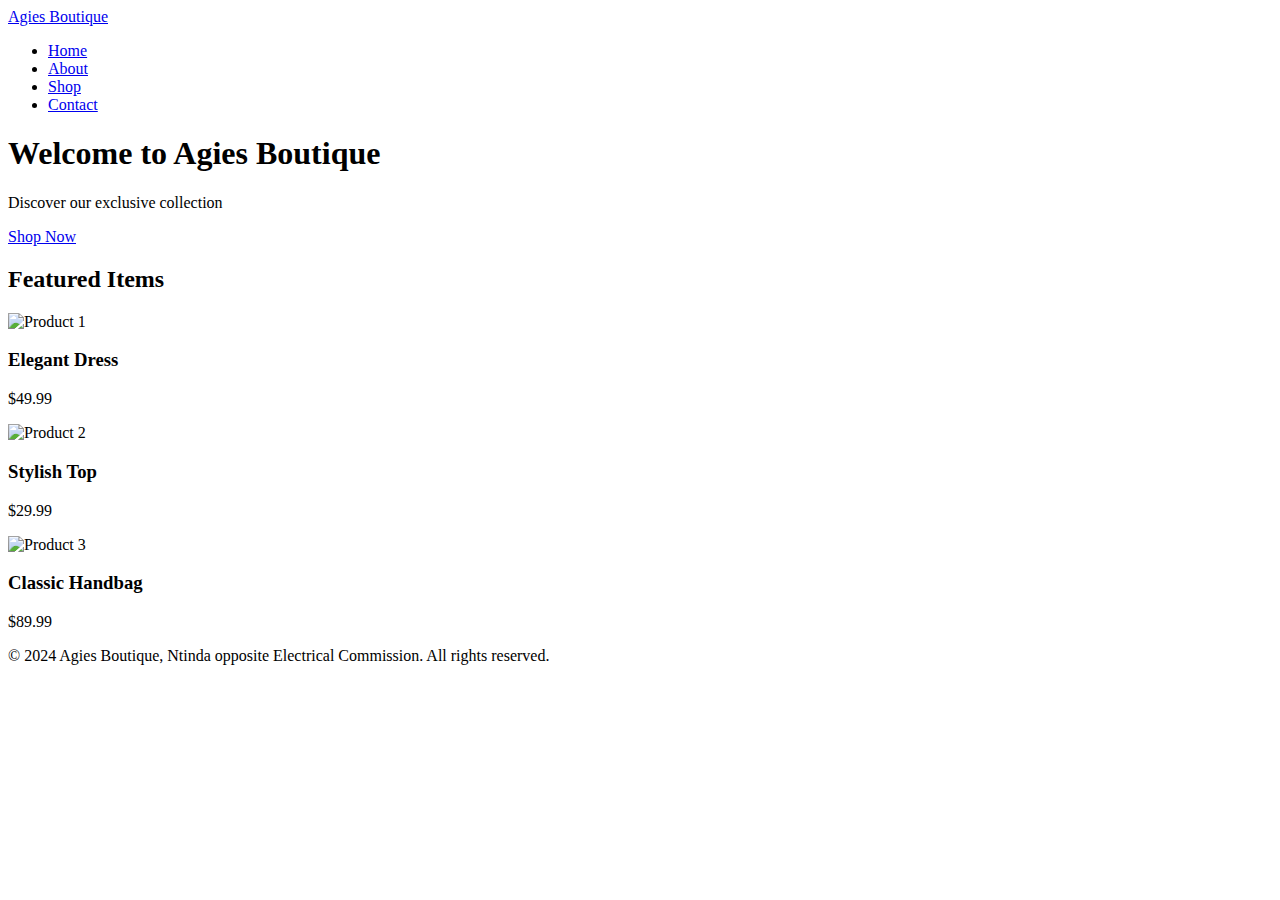
==== index.html @ c1473d37 "Home page" ====
<!DOCTYPE html>
<html lang="en">
<head>
  <meta charset="UTF-8">
  <meta name="viewport" content="width=device-width, initial-scale=1.0">
  <title>Agies Boutique - Home</title>
  <link rel="stylesheet" href="styles.css">
</head>
<body>
  <header>
    <nav>
      <a href="index.html" class="logo">Agies Boutique</a>
      <ul>
        <li><a href="index.html">Home</a></li>
        <li><a href="about.html">About</a></li>
        <li><a href="shop.html">Shop</a></li>
        <li><a href="contact.html">Contact</a></li>
      </ul>
    </nav>
  </header>

  <main>
    <section class="hero fade-in">
      <h1>Welcome to Agies Boutique</h1>
      <p>Discover our exclusive collection</p>
      <a href="shop.html" class="button">Shop Now</a>
    </section>

    <section class="featured fade-in">
      <h2>Featured Items</h2>
      <div class="product-gallery">
        <div class="product-card">
          <img src="path/to/your-image.jpg" alt="Product 1">
          <h3>Elegant Dress</h3>
          <p>$49.99</p>
        </div>
        <div class="product-card">
          <img src="path/to/your-image.jpg" alt="Product 2">
          <h3>Stylish Top</h3>
          <p>$29.99</p>
        </div>
        <div class="product-card">
          <img src="path/to/your-image.jpg" alt="Product 3">
          <h3>Classic Handbag</h3>
          <p>$89.99</p>
        </div>
      </div>
    </section>
  </main>

  <footer>
    <p>&copy; 2024 Agies Boutique, Ntinda opposite Electrical Commission. All rights reserved.</p>
  </footer>

  <script src="js/scripts.js"></script>
</body>
</html>
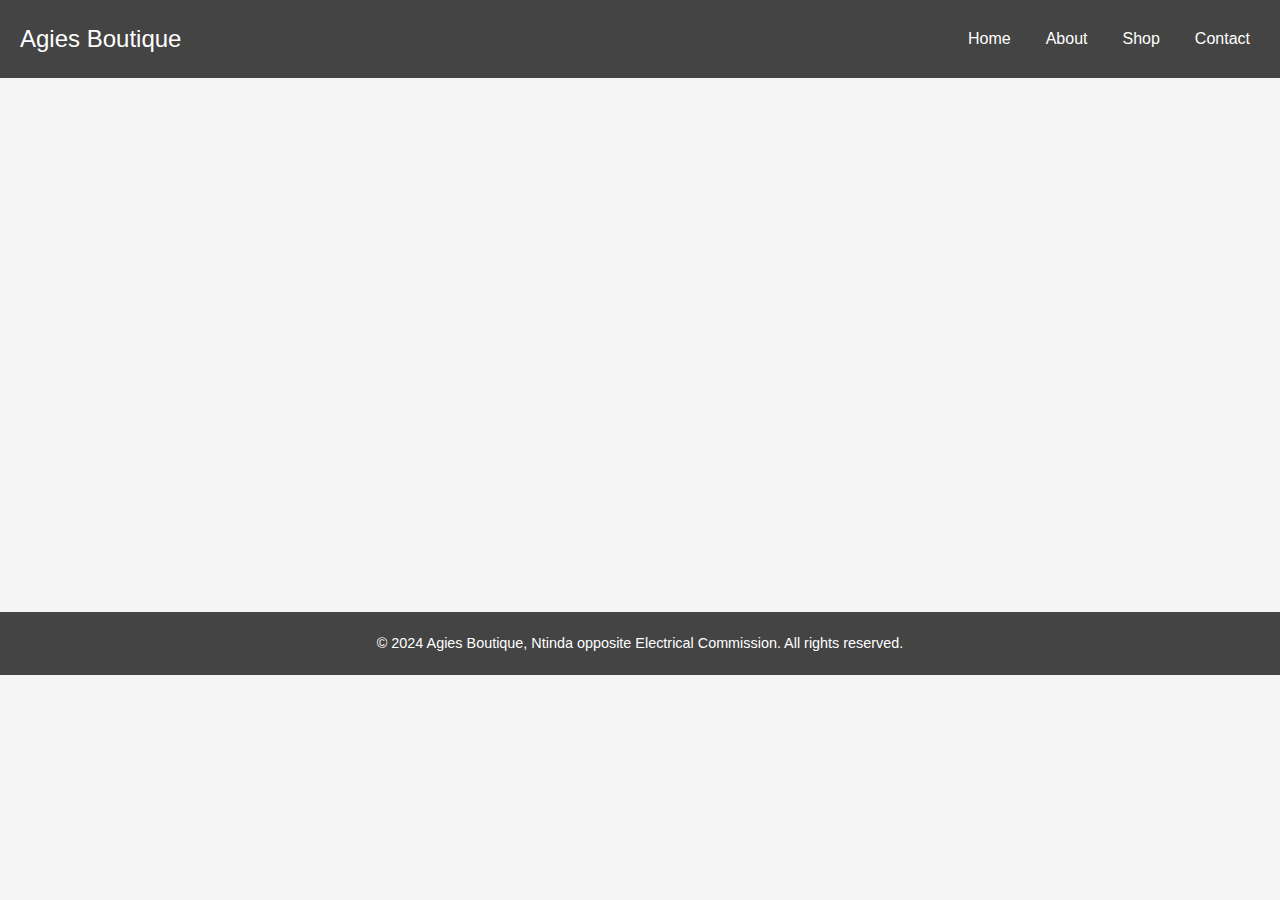
==== commit 3db5285e: "Update index.html" ====
--- a/index.html
+++ b/index.html
@@ -30,7 +30,7 @@
       <h2>Featured Items</h2>
       <div class="product-gallery">
         <div class="product-card">
-          <img src="path/to/your-image.jpg" alt="Product 1">
+          <img src="https://shoprevelry.com/cdn/shop/files/poppy-floral-print-chiffon_sky-blue-multi-bouquet_lifestyle_main-featured.png?v=1726101111" alt="Product 1">
           <h3>Elegant Dress</h3>
           <p>$49.99</p>
         </div>
--- a/styles.css
+++ b/styles.css
@@ -0,0 +1,214 @@
+/* General Reset */
+* {
+  margin: 0;
+  padding: 0;
+  box-sizing: border-box;
+}
+
+body {
+  font-family: Arial, sans-serif;
+  color: #333;
+  line-height: 1.6;
+  background-color: #f5f5f5;
+}
+
+/* Header & Navigation */
+header nav {
+  display: flex;
+  justify-content: space-between;
+  align-items: center;
+  padding: 20px;
+  background-color: #444;
+  position: sticky;
+  top: 0;
+  z-index: 1000;
+}
+
+header nav .logo {
+  color: #fff;
+  font-size: 24px;
+  text-decoration: none;
+}
+
+header nav ul {
+  list-style: none;
+  display: flex;
+  gap: 15px;
+}
+
+header nav ul li a {
+  color: #fff;
+  text-decoration: none;
+  padding: 5px 10px;
+  transition: color 0.3s ease;
+}
+
+header nav ul li a:hover {
+  color: #f7a400;
+}
+
+.menu-toggle {
+  display: none;
+  background: none;
+  border: none;
+  color: #fff;
+  font-size: 24px;
+}
+
+@media (max-width: 768px) {
+  .nav-links {
+    display: none;
+    flex-direction: column;
+    gap: 10px;
+    width: 100%;
+    background-color: #444;
+    position: absolute;
+    top: 60px;
+    left: 0;
+  }
+  .menu-toggle {
+    display: inline;
+  }
+}
+
+.active {
+  display: flex !important;
+}
+
+/* Hero Section */
+.hero {
+  background-color: #e3e3e3;
+  color: #333;
+  padding: 50px;
+  text-align: center;
+}
+
+.hero h1 {
+  font-size: 2.5rem;
+  margin-bottom: 10px;
+  animation: slideIn 1s ease;
+}
+
+.hero p {
+  font-size: 1.2rem;
+  margin-bottom: 20px;
+  animation: slideIn 1.3s ease;
+}
+
+.hero .button {
+  background-color: #f7a400;
+  color: #fff;
+  padding: 10px 20px;
+  border: none;
+  cursor: pointer;
+  animation: fadeIn 1.5s ease;
+}
+
+.hero .button:hover {
+  background-color: #e69500;
+}
+
+/* Featured Section */
+.featured {
+  padding: 50px;
+  text-align: center;
+}
+
+.featured h2 {
+  font-size: 2rem;
+  margin-bottom: 20px;
+}
+
+.product-gallery {
+  display: flex;
+  justify-content: center;
+  gap: 20px;
+  flex-wrap: wrap;
+}
+
+.product-card {
+  width: 200px;
+  padding: 10px;
+  background-color: #fff;
+  border-radius: 8px;
+  box-shadow: 0 4px 8px rgba(0, 0, 0, 0.1);
+  text-align: center;
+  transition: transform 0.3s ease;
+}
+
+.product-card:hover {
+  transform: scale(1.05);
+}
+
+.product-card img {
+  width: 100%;
+  border-radius: 8px;
+  margin-bottom: 10px;
+}
+
+.product-card h3 {
+  font-size: 1rem;
+  margin-bottom: 5px;
+}
+
+.product-card p {
+  color: #f7a400;
+}
+
+/* Footer */
+footer {
+  padding: 20px;
+  background-color: #444;
+  color: #fff;
+  text-align: center;
+  font-size: 0.9rem;
+}
+
+/* Animation Classes */
+@keyframes fadeIn {
+  from {
+    opacity: 0;
+    transform: translateY(20px);
+  }
+  to {
+    opacity: 1;
+    transform: translateY(0);
+  }
+}
+
+@keyframes slideIn {
+  from {
+    opacity: 0;
+    transform: translateX(-20px);
+  }
+  to {
+    opacity: 1;
+    transform: translateX(0);
+  }
+}
+
+.fade-in {
+  opacity: 0;
+  transform: translateY(20px);
+  transition: opacity 0.6s ease, transform 0.6s ease;
+}
+
+.visible {
+  opacity: 1;
+  transform: translateY(0);
+}
+
+/* Additional Mobile Styles */
+@media (max-width: 480px) {
+  .hero h1 {
+    font-size: 1.8rem;
+  }
+  .hero p {
+    font-size: 1rem;
+  }
+  .product-gallery {
+    flex-direction: column;
+    align-items: center;
+  }
+}
+    
